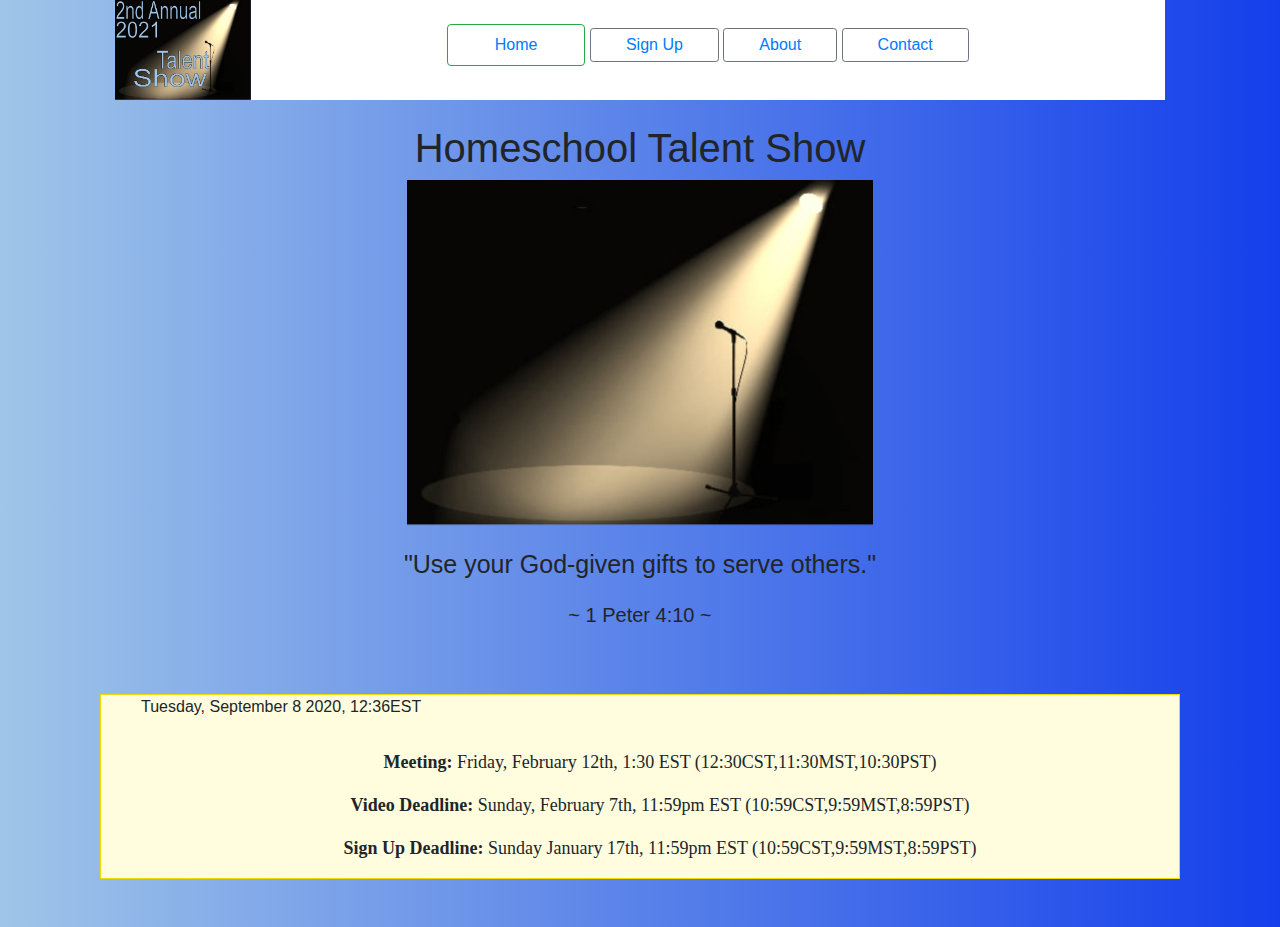
==== index.html @ 95c24f64 "2021TalentShow" ====
<!DOCTYPE html>
<html>
<head>
	<title>2021 Talent Show</title>
	<meta name="viewport" content="width=device-width, initial-scale=1, shrink-to-fit=no">
	<link rel="stylesheet" href="https://stackpath.bootstrapcdn.com/bootstrap/4.5.2/css/bootstrap.min.css" integrity="sha384-JcKb8q3iqJ61gNV9KGb8thSsNjpSL0n8PARn9HuZOnIxN0hoP+VmmDGMN5t9UJ0Z" crossorigin="anonymous">
	<link rel="stylesheet" type="text/css" href="cssindex.css">
	<link rel="stylesheet" type="text/css" href="index.js">
</head>
	
	
<body>
	<div class="container">
		<div id="header">
			<p class="logo"><img src="tslogo.png" alt="logo" height="100px"/></p>
			<!-- <p class="avatar"><a href="signin.html"></a><img src="blankavatar.png" alt="avatar" width="60px"/></p> -->
		</div>
	</div>
	<div class="container">
		<div id="nav">
			<nav class="navbar navbar-light bg-light">
  				<form class="form-inline">
  					<header> <!--Font Grandstander-Black-->
	    				<button class="btn btn-outline-success" type="button">
	    					<a href="index.html" class="navbuttons">Home</a>
	    				</button>
	    				<button class="btn btn-sm btn-outline-secondary" type="button" >
	    					<a href="signup.html" class="navbuttons">Sign Up</a>
	    				</button>
	    				<button class="btn btn-sm btn-outline-secondary" type="button">
	    					<a href="About.html" class="navbuttons">About</a>
	    				</button>
	    				<button class="btn btn-sm btn-outline-secondary" type="button">
	    					<a href="Contact.html" class="navbuttons">Contact</a>
	    				</button>
    				</header>
  				</form>
			</nav>
			<!-- <td> <a href="index.html">Home</a></td>
			<td> <a href="signup.html">Sign Up</a></td>
			<td> <a href="About.html">About</a></td>
			<td> <a href="Contact.html">Contact</a></td> -->
		</div>
	</div>
    <br>
    <h1 class="homeheader">Homeschool Talent Show</h1>
    <p><img src="plainlogo.png" alt="logo" height="350px"/></p>
    <p class="homeverse">"Use your God-given gifts to serve others." </p>
    <p class="homechapter">~ 1 Peter 4:10 ~</p>
	<br>
	<br>
		<div style="background-color: #FFFDDE; border:thin solid #EDDD00">
	<!-- <ul class="list"> 
        <li style='padding-top:5px;text-align:center;font-family:Verdana'>hello: {YOUR ANNOUNCEMENT}</li> 
    </ul>
    <hr> -->
    <ul> 
        <p class="dateandtime">Tuesday, September 8 2020, 12:36EST</p>
        <li style='font-family:Verdana'class="list"><p><strong>Meeting:</strong> Friday, February 12th, 1:30 EST (12:30CST,11:30MST,10:30PST)</p><p><strong>Video Deadline:</strong> Sunday, February 7th, 11:59pm EST (10:59CST,9:59MST,8:59PST)</p><p><strong>Sign Up Deadline:</strong> Sunday January 17th, 11:59pm EST (10:59CST,9:59MST,8:59PST)</p></li> 
    </ul>
</div><br><br>
	<div><!--Javascript setup-->
		<script src="https://code.jquery.com/jquery-3.5.1.slim.min.js" integrity="sha384-DfXdz2htPH0lsSSs5nCTpuj/zy4C+OGpamoFVy38MVBnE+IbbVYUew+OrCXaRkfj" crossorigin="anonymous"></script>
		<script src="https://cdn.jsdelivr.net/npm/popper.js@1.16.1/dist/umd/popper.min.js" integrity="sha384-9/reFTGAW83EW2RDu2S0VKaIzap3H66lZH81PoYlFhbGU+6BZp6G7niu735Sk7lN" crossorigin="anonymous"></script>
		<script src="https://stackpath.bootstrapcdn.com/bootstrap/4.5.2/js/bootstrap.min.js" integrity="sha384-B4gt1jrGC7Jh4AgTPSdUtOBvfO8shuf57BaghqFfPlYxofvL8/KUEfYiJOMMV+rV" crossorigin="anonymous"></script>
	</div>
</body>
</html>
---- cssindex.css ----
body {
	margin: 0px 100px;
	text-align:center;
	margin
	font-family: Grandstander-Black;
	background: linear-gradient(to right, rgb(159,197,232) , rgb(20,63,235));
}

#nav {
	display:grid;
	background-color: white;
	fill-color:white;
	padding:1rem;
	width:75%%;
	grid-template-rows: 1fr 2fr 1fr 1fr;
	height: 100px;
}

.logo {
	float:left;
}

.avatar {
	float: right;
}

.bg-light {
	background-color: white !important;
	justify-content: center;

}

.navbuttons {
	margin:0.75rem;
	padding:5px 15px;
	font-size:1rem;
}

.btn-outline-success{
	padding:8px 20px;
}

ul {
	list-style-type:none;
}

hr {
	width:100%;
	height:3px;
	border: 0.5px solid black;
	background-color:black;
}

.list {
	margin-top:25px;
    text-align:center;
    padding-top:5px;
    font-size: 18px;
}

.homeheader {
    
}

.homeverse {
    font-size: 25px;
}

.homechapter {
    font-size: 20px;
}

.dateandtime {
    text-align: left;
}
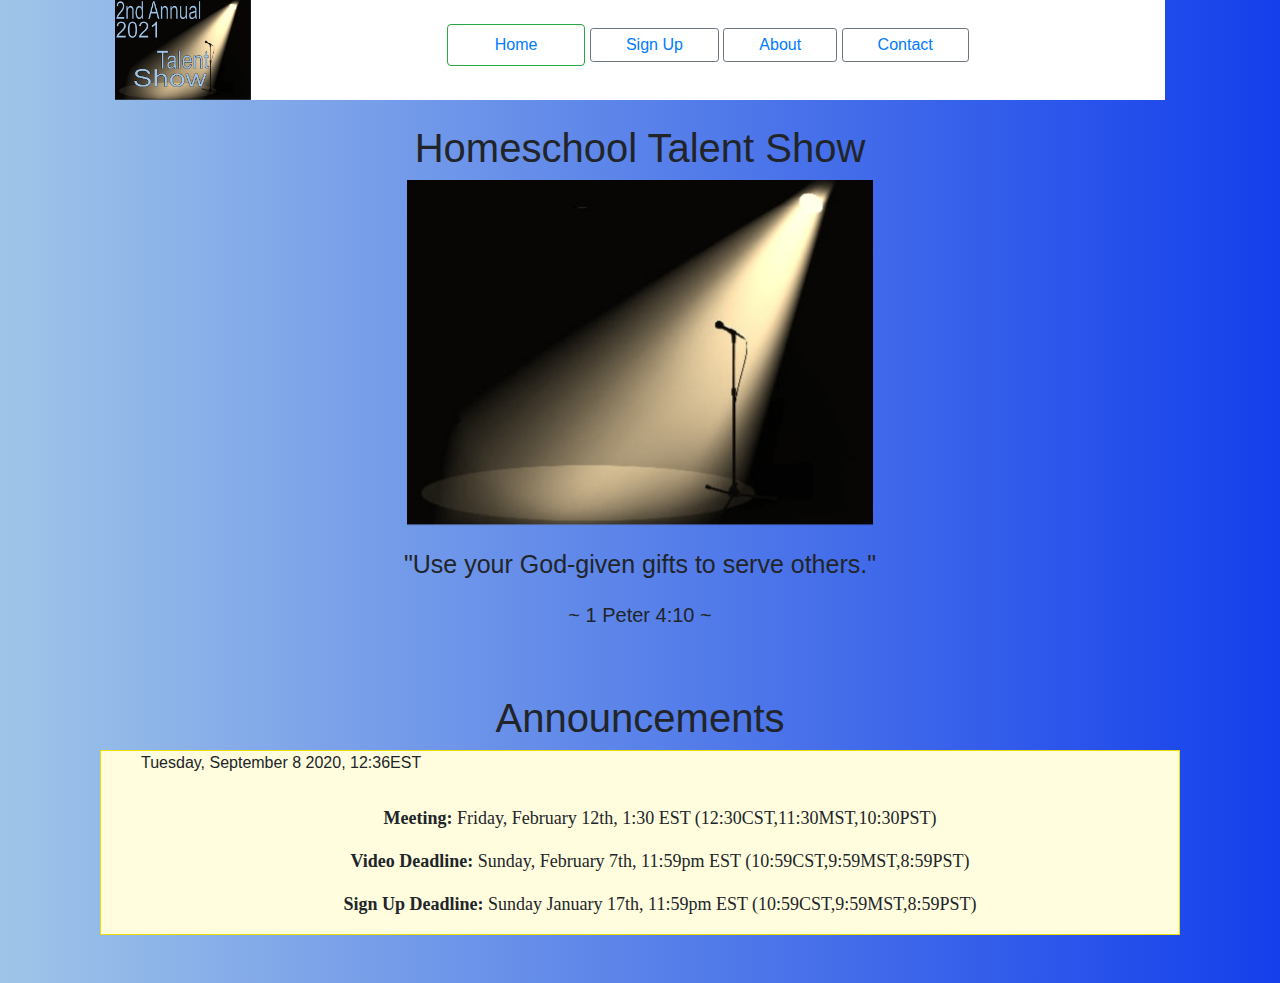
==== commit f0f909aa: "Update index.html" ====
--- a/index.html
+++ b/index.html
@@ -49,6 +49,7 @@
     <p class="homechapter">~ 1 Peter 4:10 ~</p>
 	<br>
 	<br>
+	<h1>Announcements</h1>
 		<div style="background-color: #FFFDDE; border:thin solid #EDDD00">
 	<!-- <ul class="list"> 
         <li style='padding-top:5px;text-align:center;font-family:Verdana'>hello: {YOUR ANNOUNCEMENT}</li> 
@@ -65,4 +66,4 @@
 		<script src="https://stackpath.bootstrapcdn.com/bootstrap/4.5.2/js/bootstrap.min.js" integrity="sha384-B4gt1jrGC7Jh4AgTPSdUtOBvfO8shuf57BaghqFfPlYxofvL8/KUEfYiJOMMV+rV" crossorigin="anonymous"></script>
 	</div>
 </body>
-</html>+</html>
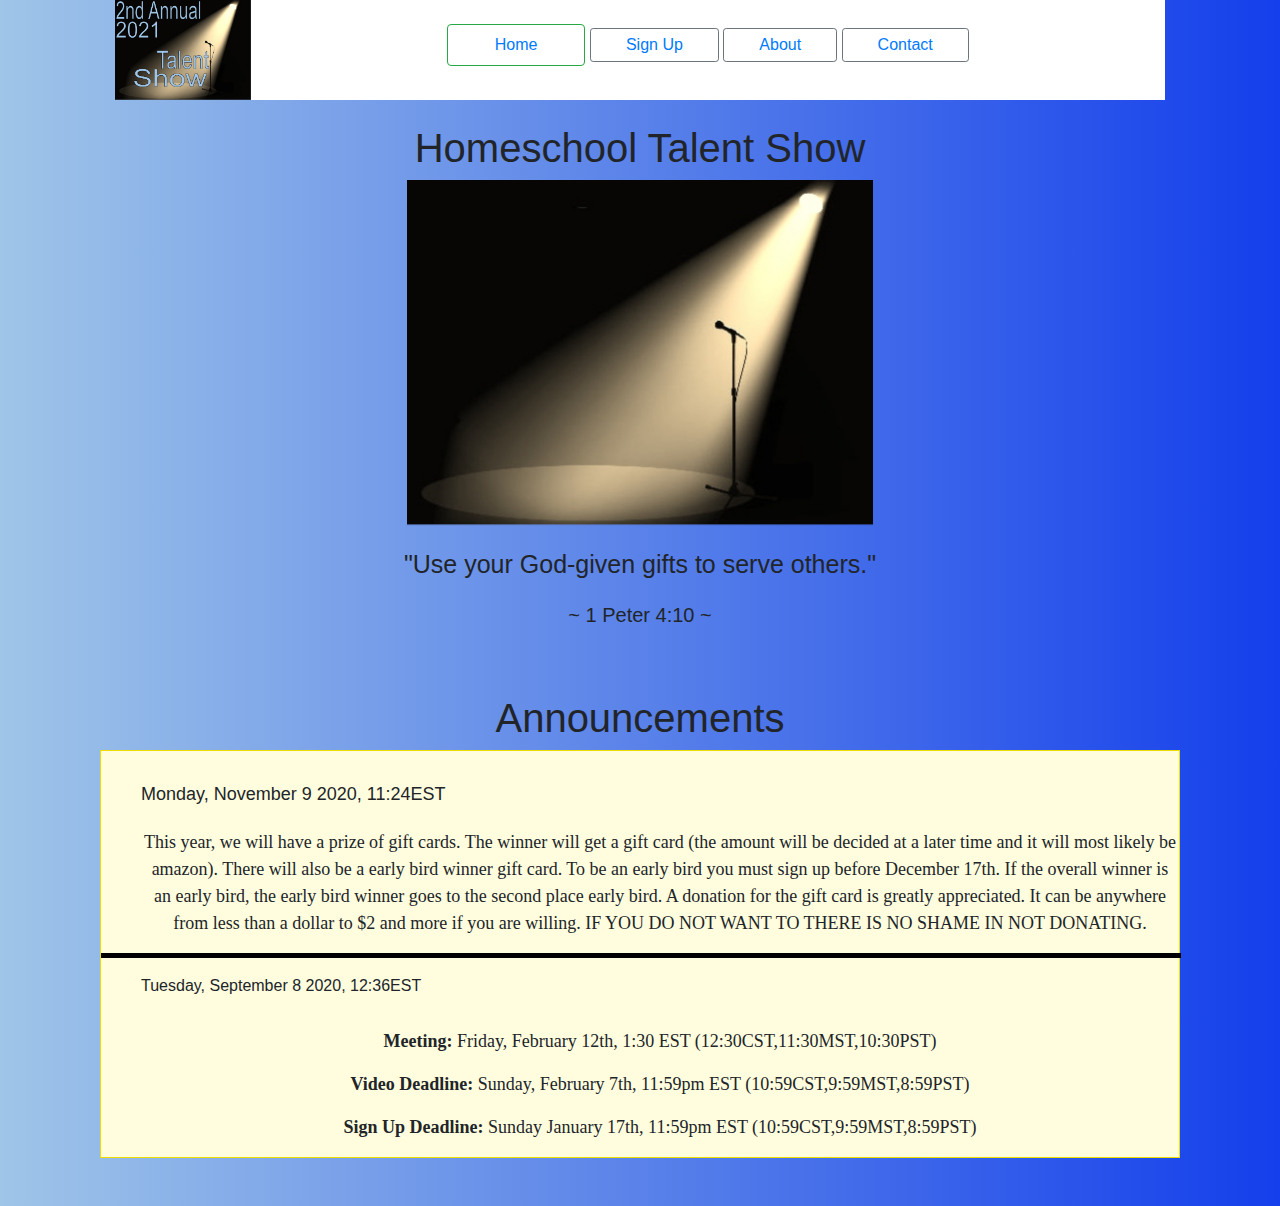
==== commit f2ffbd68: "Update index.html" ====
--- a/index.html
+++ b/index.html
@@ -2,6 +2,7 @@
 <html>
 <head>
 	<title>2021 Talent Show</title>
+	<link rel="shortcut icon" href="plainlogo.png"/favicon.ico">
 	<meta name="viewport" content="width=device-width, initial-scale=1, shrink-to-fit=no">
 	<link rel="stylesheet" href="https://stackpath.bootstrapcdn.com/bootstrap/4.5.2/css/bootstrap.min.css" integrity="sha384-JcKb8q3iqJ61gNV9KGb8thSsNjpSL0n8PARn9HuZOnIxN0hoP+VmmDGMN5t9UJ0Z" crossorigin="anonymous">
 	<link rel="stylesheet" type="text/css" href="cssindex.css">
@@ -55,6 +56,11 @@
         <li style='padding-top:5px;text-align:center;font-family:Verdana'>hello: {YOUR ANNOUNCEMENT}</li> 
     </ul>
     <hr> -->
+	<ul class="list"> 
+	<p class="dateandtime">Monday, November 9 2020, 11:24EST</p>
+			      <li style='padding-top:5px;text-align:center;font-family:Verdana'><p>This year, we will have a prize of gift cards. The winner will get a gift card (the amount will be decided at a later time and it will most likely be amazon). There will also be a early bird winner gift card. To be an early bird you must sign up before December 17th. If the overall winner is an early bird, the early bird winner goes to the second place early bird. A donation for the gift card is greatly appreciated. It can be anywhere from less than a dollar to $2 and more if you are willing. IF YOU DO NOT WANT TO THERE IS NO SHAME IN NOT DONATING.</p></li> 
+    </ul>
+    <hr>
     <ul> 
         <p class="dateandtime">Tuesday, September 8 2020, 12:36EST</p>
         <li style='font-family:Verdana'class="list"><p><strong>Meeting:</strong> Friday, February 12th, 1:30 EST (12:30CST,11:30MST,10:30PST)</p><p><strong>Video Deadline:</strong> Sunday, February 7th, 11:59pm EST (10:59CST,9:59MST,8:59PST)</p><p><strong>Sign Up Deadline:</strong> Sunday January 17th, 11:59pm EST (10:59CST,9:59MST,8:59PST)</p></li> 
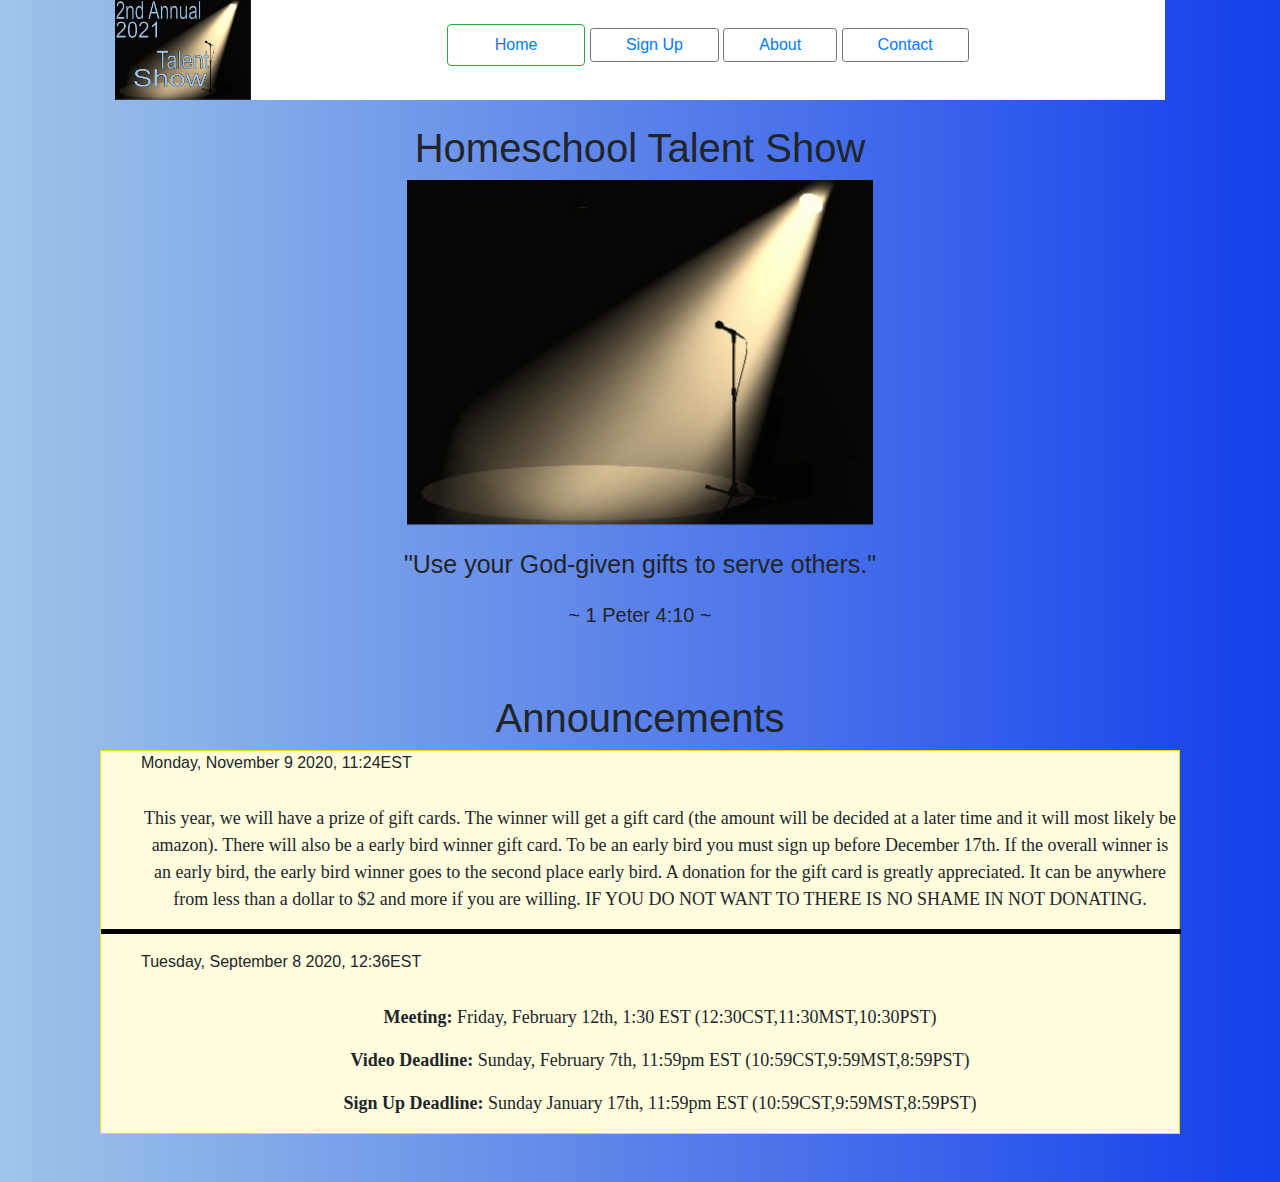
==== commit 437c9216: "Update index.html" ====
--- a/index.html
+++ b/index.html
@@ -56,9 +56,9 @@
         <li style='padding-top:5px;text-align:center;font-family:Verdana'>hello: {YOUR ANNOUNCEMENT}</li> 
     </ul>
     <hr> -->
-	<ul class="list"> 
+	<ul> 
 	<p class="dateandtime">Monday, November 9 2020, 11:24EST</p>
-			      <li style='padding-top:5px;text-align:center;font-family:Verdana'><p>This year, we will have a prize of gift cards. The winner will get a gift card (the amount will be decided at a later time and it will most likely be amazon). There will also be a early bird winner gift card. To be an early bird you must sign up before December 17th. If the overall winner is an early bird, the early bird winner goes to the second place early bird. A donation for the gift card is greatly appreciated. It can be anywhere from less than a dollar to $2 and more if you are willing. IF YOU DO NOT WANT TO THERE IS NO SHAME IN NOT DONATING.</p></li> 
+			      <li style='font-family:Verdana'class="list"><p>This year, we will have a prize of gift cards. The winner will get a gift card (the amount will be decided at a later time and it will most likely be amazon). There will also be a early bird winner gift card. To be an early bird you must sign up before December 17th. If the overall winner is an early bird, the early bird winner goes to the second place early bird. A donation for the gift card is greatly appreciated. It can be anywhere from less than a dollar to $2 and more if you are willing. IF YOU DO NOT WANT TO THERE IS NO SHAME IN NOT DONATING.</p></li> 
     </ul>
     <hr>
     <ul> 
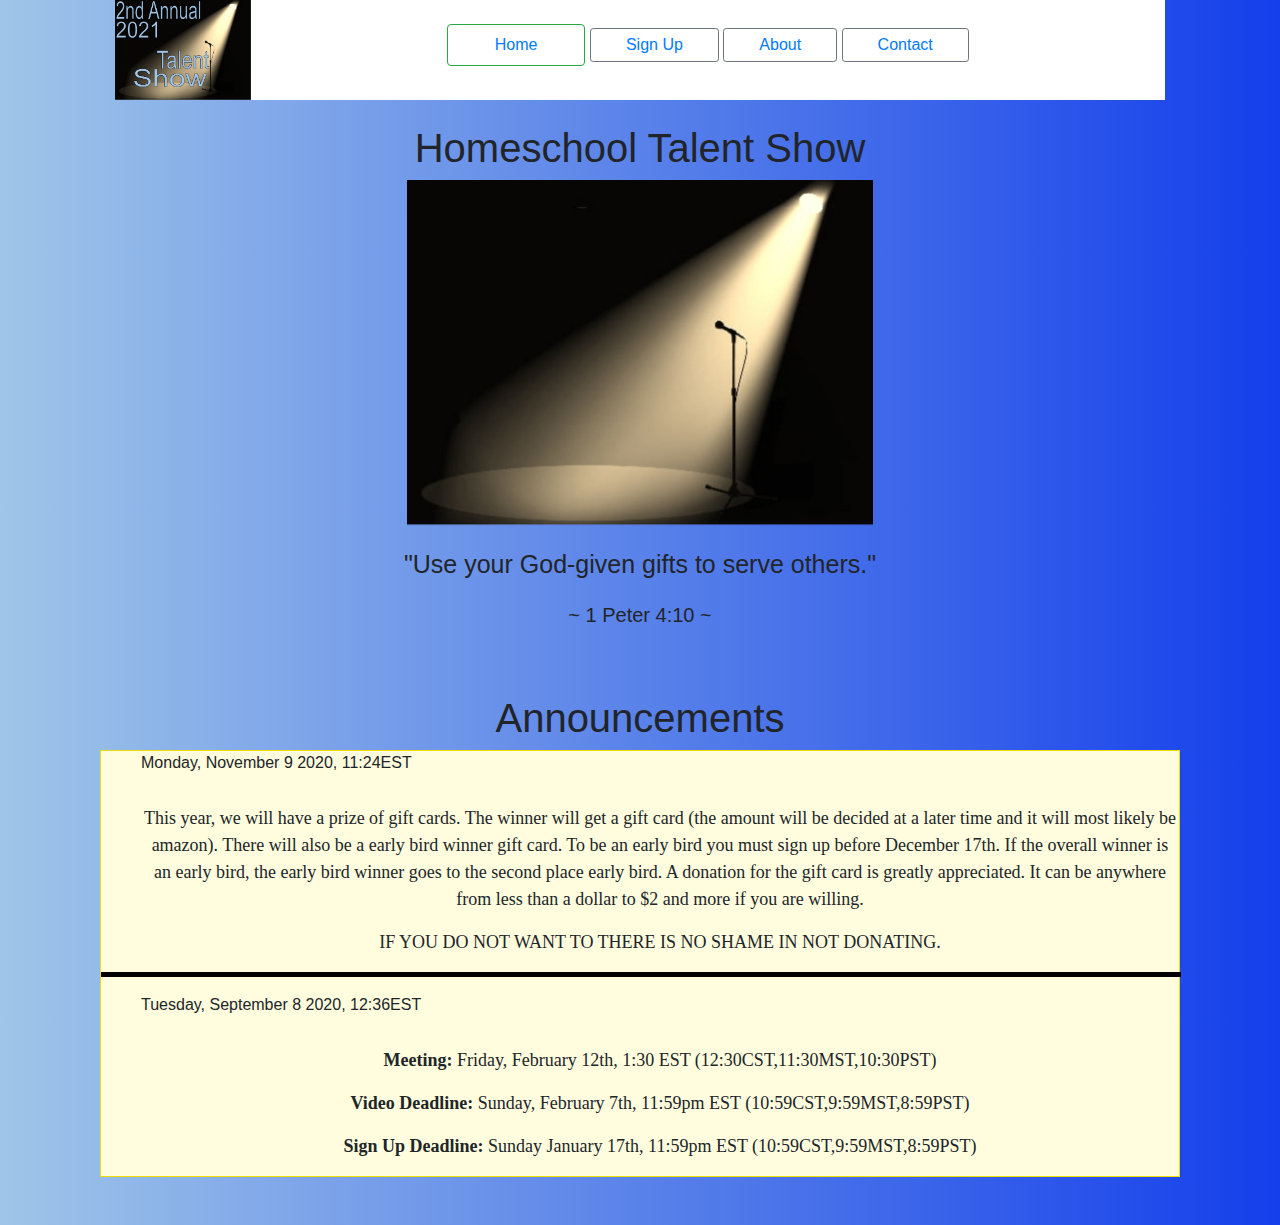
==== commit 81971e8b: "Update index.html" ====
--- a/index.html
+++ b/index.html
@@ -58,7 +58,7 @@
     <hr> -->
 	<ul> 
 	<p class="dateandtime">Monday, November 9 2020, 11:24EST</p>
-			      <li style='font-family:Verdana'class="list"><p>This year, we will have a prize of gift cards. The winner will get a gift card (the amount will be decided at a later time and it will most likely be amazon). There will also be a early bird winner gift card. To be an early bird you must sign up before December 17th. If the overall winner is an early bird, the early bird winner goes to the second place early bird. A donation for the gift card is greatly appreciated. It can be anywhere from less than a dollar to $2 and more if you are willing. IF YOU DO NOT WANT TO THERE IS NO SHAME IN NOT DONATING.</p></li> 
+			      <li style='font-family:Verdana'class="list"><p>This year, we will have a prize of gift cards. The winner will get a gift card (the amount will be decided at a later time and it will most likely be amazon). There will also be a early bird winner gift card. To be an early bird you must sign up before December 17th. If the overall winner is an early bird, the early bird winner goes to the second place early bird. A donation for the gift card is greatly appreciated. It can be anywhere from less than a dollar to $2 and more if you are willing.</p><p>IF YOU DO NOT WANT TO THERE IS NO SHAME IN NOT DONATING.</p></li> 
     </ul>
     <hr>
     <ul> 
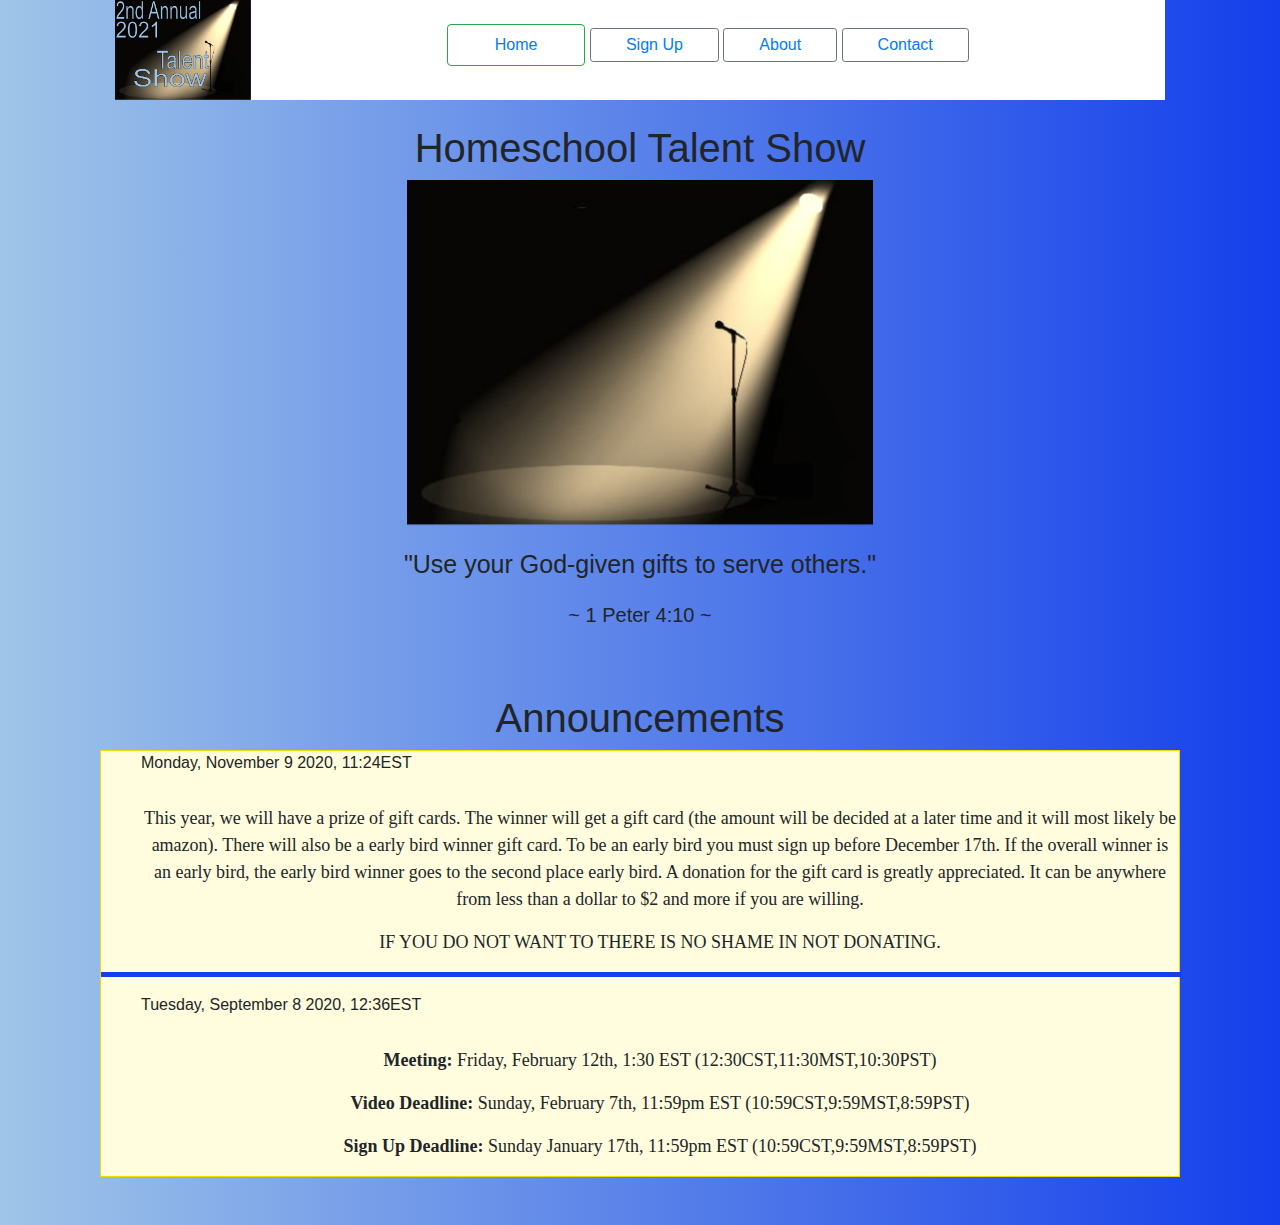
==== commit 64778b66: "Update index.html" ====
--- a/index.html
+++ b/index.html
@@ -7,6 +7,7 @@
 	<link rel="stylesheet" href="https://stackpath.bootstrapcdn.com/bootstrap/4.5.2/css/bootstrap.min.css" integrity="sha384-JcKb8q3iqJ61gNV9KGb8thSsNjpSL0n8PARn9HuZOnIxN0hoP+VmmDGMN5t9UJ0Z" crossorigin="anonymous">
 	<link rel="stylesheet" type="text/css" href="cssindex.css">
 	<link rel="stylesheet" type="text/css" href="index.js">
+	<meta name="google-site-verification" content="HE9ubQ0RpdWtO9eWzGEbH_NvlKRP9j5KzrfeVA6M7hM" />
 </head>
 	
 	
--- a/cssindex.css
+++ b/cssindex.css
@@ -49,8 +49,8 @@
 hr {
 	width:100%;
 	height:3px;
-	border: 0.5px solid black;
-	background-color:black;
+	border: 0.5px solid rgb(20,63,235);
+	background-color: rgb(20,63,235);
 }
 
 .list {
